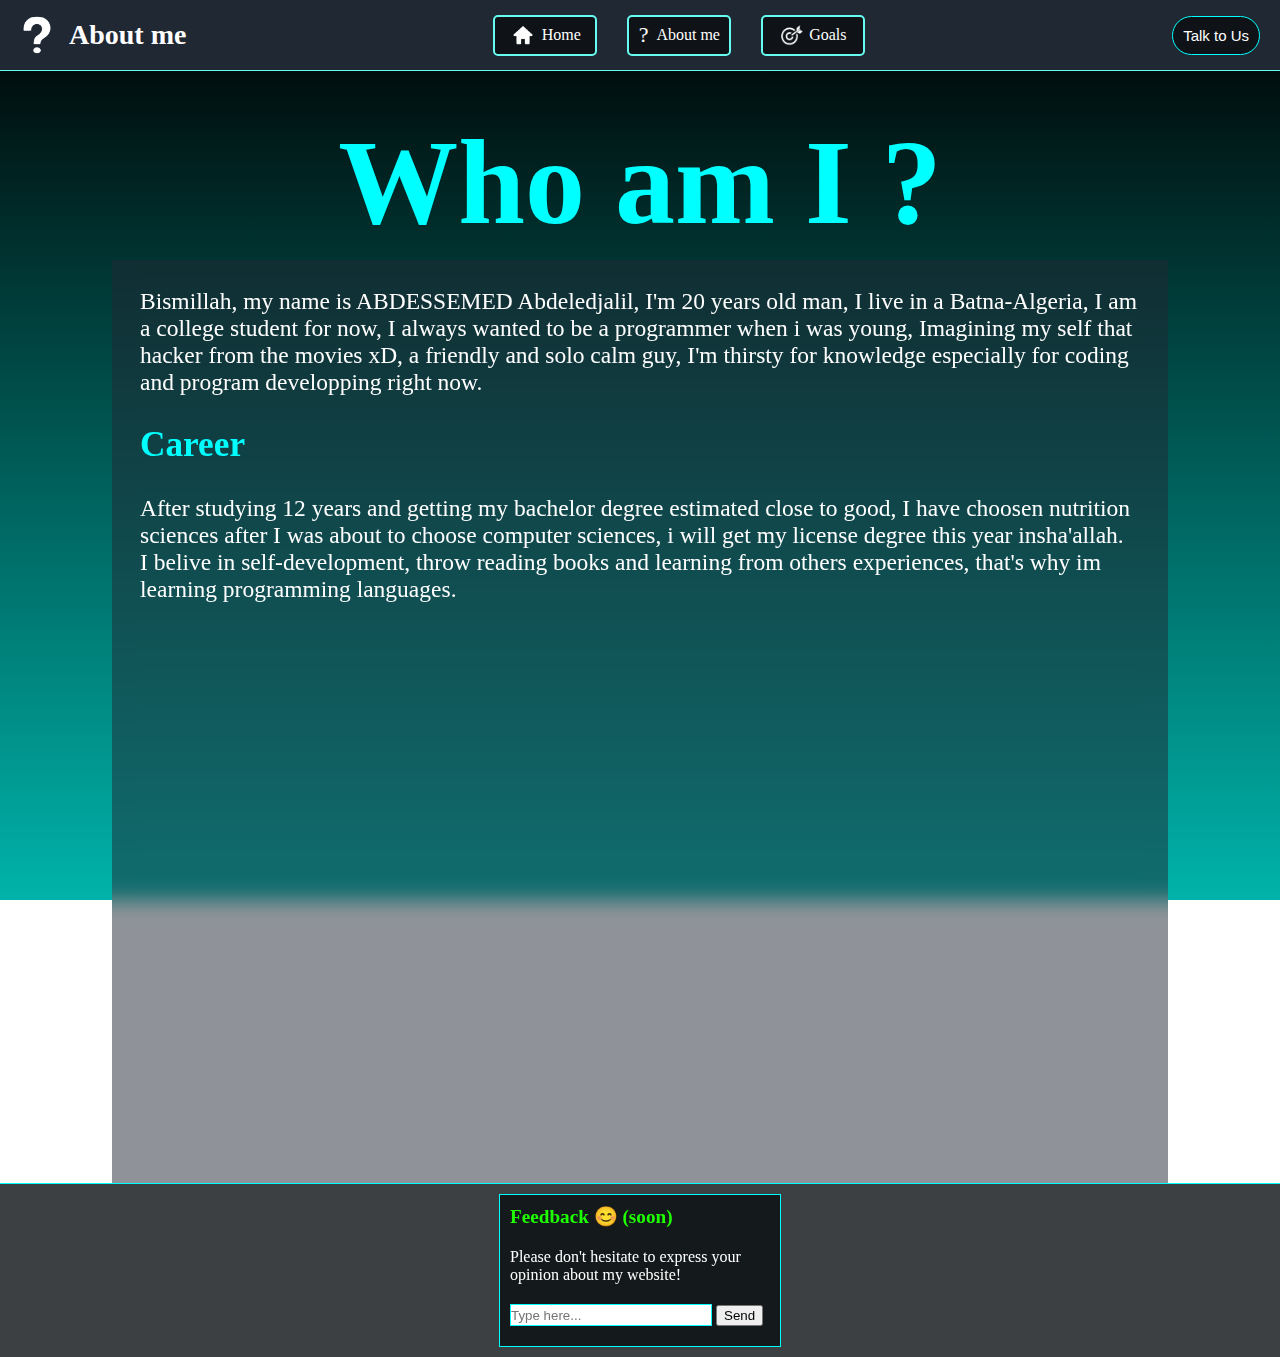
==== about-me.html @ 3bfa9e2a "Add files via upload" ====
<!DOCTYPE html>
<html lang="en">
<head>
  <title>About me</title>
  <link rel="icon" href="icons/interro.png">
  <link rel="stylesheet" href="stylesheets/about-me.css">

</head>


<body>
  <div class="separated">
    <div class="head-bar"> 
      <div class="left-section">
        <img src="icons/interro.png" style="height: 40px; width: 34px; margin-right: 10px;">
        <p class="home-page">About me</p>
      </div>
      <div class="middle-section">
        <div> <a href="index.html" class="home-link">  <img src="icons/home.png"               style="background-color: transparent; height: 20px; width: 20px; margin-right: 6px; padding: 3px;"> Home </a> </div>
        <div style="white-space: nowrap;">   <a href="about-me.html" class="about-link"> <p class="int" style="margin: 0; padding-right: 8px; font-size: 22px;">?</p> About me </a> </div>
        <div> <a href="goals.html" class="goals-link"> <img src="icons/Goals.png"               style="background-color: transparent; height: 22px; width: 30px; ; padding: 2px; margin-right:0px; margin-left: -5px;"> Goals </a> </div>
      </div> 
      <div class="right-section">
        <a href="https://discord.com/users/878230640095539300"><button class="Contact-button">Talk to Us</button></a>
      </div>
    </div>
    
    <div class="centre">
      <h1 data-text="Who am I ?">Who am I ?</h1>
      <div class="content">
        <p>Bismillah, my name is ABDESSEMED Abdeledjalil, I'm 20 years old man, I live in a Batna-Algeria, I am a college student for now, I always wanted to be a programmer when i was young, Imagining my self that hacker from the movies xD, a friendly and solo calm guy, I'm thirsty for knowledge especially for coding and program developping right now.</p>
        <h2 class="h2-text" style="color: cyan;">Career</h2>
        <p> After studying 12 years and getting my bachelor degree estimated close to good, I have choosen nutrition sciences after I was about to choose computer sciences, i will get my license degree this year insha'allah. 
          <br> I belive in self-development, throw reading books and learning from others experiences, that's why im learning programming languages. </p>
        </div>
        </div>
    </div>

    <div class="footer">
      <div class="Feedback">
      <p class="Feedback-title">Feedback 😊 (soon)</p>
      <p class="Feedback-text"> Please don't hesitate to express your opinion about my website!</p>
      <input placeholder="Type here..." type="text">
      <button class="send-button">Send</button>
      </div>
    </div>
  </div>

</body>
</html>
---- stylesheets/about-me.css ----
html, body{
  margin: 0;
  padding: 0;
  height: 1183px;
  background-image: linear-gradient(to top, #00b3aa, #000000);
  background-repeat: no-repeat;
  background-size: cover;
  background-attachment: fixed;
}

.separated{
 height: 100%;
 width: 100%;
 display: flex;
 flex-direction: column;
}

.head-bar{
  background-color: rgb(31, 40, 51);
  top: 0;
  left: 0;
  right: 0;
  display: flex;
  flex-direction: row;
  align-items: center;
  justify-content: space-between;
  padding: 0 20px;
  border-bottom: solid 1px rgb(102, 252, 241);
  z-index: 3;
  position: fixed;
  height : 70px;
}

.left-section{
  display: flex;
  flex-direction: row;
  align-items: center;
  justify-content: center;
}

.home-page{
  font-weight: 600;
  font-size: 28px;
  color: rgb(255, 255, 255);
  margin-left: 5px;
}
.middle-section{
  display: flex;
  flex-direction: row;
  align-items: center;
  justify-content: center;
}

.home-link, .about-link, .goals-link{
  border: solid 2px rgb(102, 252, 241);
  background-color: rgb(15, 19, 24);
  color: white;
  text-decoration: none;
  margin: 15px;
  padding: 5px 10px;
  border-radius: 5px;
  display: flex;
  align-items: center;
  justify-content: center;
  height: 27px;
  width: 80px;
}
.home-link:hover, .about-link:hover, .goals-link:hover {
  box-shadow: 0 0 10px 3px rgb(0, 238, 255);
  background-color: rgb(30, 169, 187);
  cursor: pointer;
}



.right-section{
  display: flex;
  flex-direction: row;
  align-items: center;
  justify-content: center;
}

.Contact-button{
  color: white;
  background-color: rgb(15, 19, 24);
  padding: 10px ;
  border-color: rgb(102, 252, 241);
  font-size: 15px;
  border-radius: 30px;
  border: solid 1px cyan;
  white-space: nowrap;
}
.Contact-button:hover{
  cursor: pointer;
  color: rgb(15, 19, 24);
  background-color: white;
  box-shadow: 0 0 6px 2px cyan;
}


.centre{
  width: 1000px;
  display: flex;
  flex-direction: column;
  align-self: center;
  align-items: center;
  padding: 0px;
  flex: 1;
  margin-top: 61px;
}

h1{
  font-size: 120px;
  white-space: nowrap;
  line-height: 84px;
  margin-top: 80px;
  margin-bottom: 35px;
  color: rgb(0, 255, 255);
}


.content{
  width: 100%;
  color: white;
  font-size: 23.5px;
  flex: 1;
  background: rgba(31, 40, 51, 0.5);
  backdrop-filter: blur(10px);
  margin: 0;
  padding: 28px;
  display: flex;
  flex-direction: column;
}

p{
  margin: 0;
  padding: 0;
}

.footer{
  bottom: 0;
  left: 0;
  right: 0;
  display: flex;
  flex-direction: row;
  align-items: center;
  justify-content: center;
  padding: 10px;
  height: max-content;
  border-top: solid 1px cyan;
  background: rgba(13, 16, 19, 0.8);
  backdrop-filter: blur(20px);

}

.Feedback{
  border: solid 1px cyan;
  height: max;
  width: 260px;
  background-color: white;
  padding: 10px;
  padding-bottom: 20px;
  background: rgb(13, 16, 19, 0.1); /*rgba(6, 7, 8, 0.9)*/
  backdrop-filter: blur(20px);
}

.Feedback-title{
  font-size: larger;
  font-weight: bold;
  color: rgb(30, 255, 0);
  margin: 0;
}
.Feedback-text{
  padding: 20px 0;  
  margin: 0;
  color: white;
}
    
input{
  background-color: white;
  border: cyan solid 1px;
  padding: 0;
  margin: 0;
  width: 200px;
  height: 20px;
}
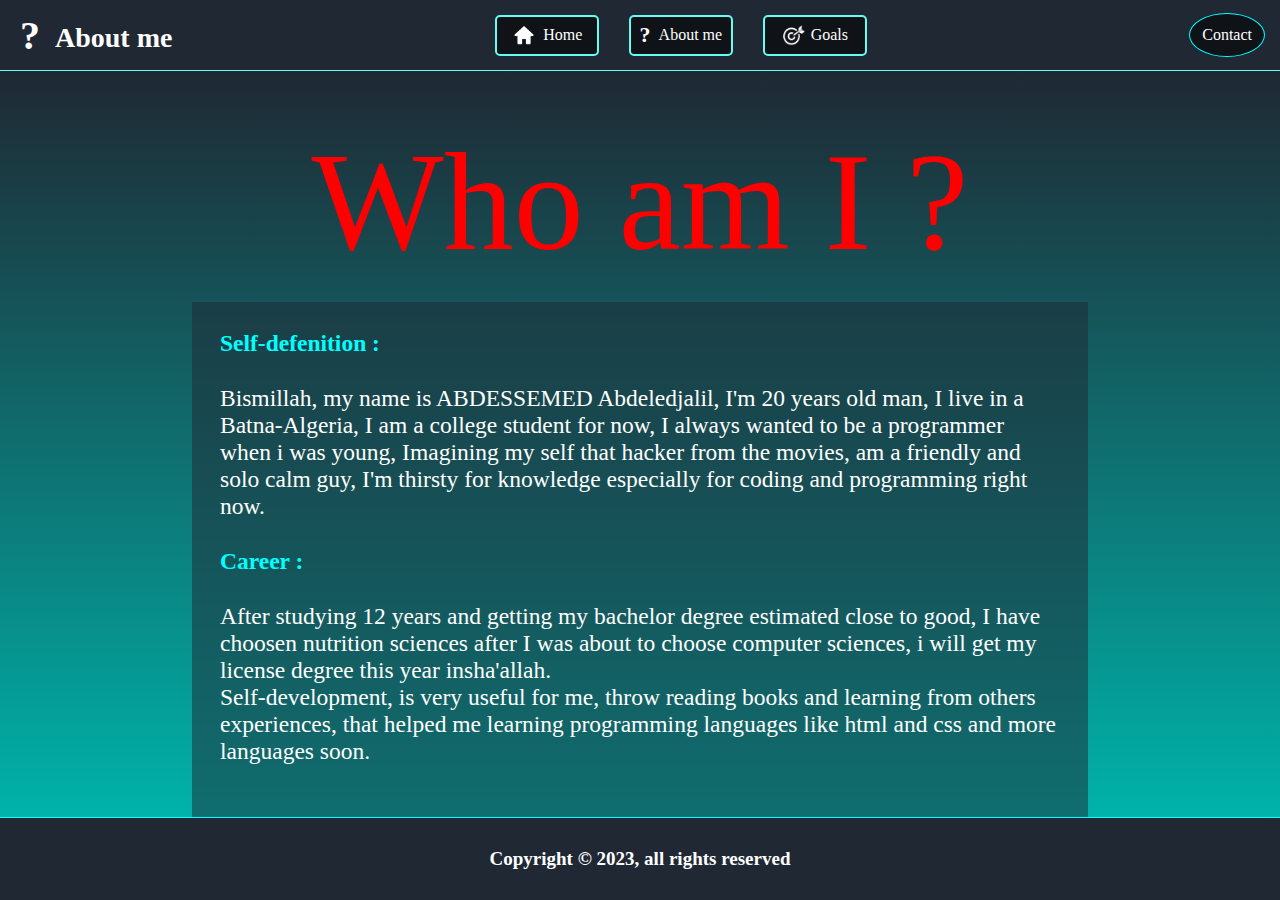
==== commit 9b042ba7: "Add files via upload" ====
--- a/about-me.html
+++ b/about-me.html
@@ -4,47 +4,53 @@
   <title>About me</title>
   <link rel="icon" href="icons/interro.png">
   <link rel="stylesheet" href="stylesheets/about-me.css">
-
 </head>
 
 
 <body>
-  <div class="separated">
-    <div class="head-bar"> 
-      <div class="left-section">
-        <img src="icons/interro.png" style="height: 40px; width: 34px; margin-right: 10px;">
-        <p class="home-page">About me</p>
-      </div>
-      <div class="middle-section">
-        <div> <a href="index.html" class="home-link">  <img src="icons/home.png"               style="background-color: transparent; height: 20px; width: 20px; margin-right: 6px; padding: 3px;"> Home </a> </div>
-        <div style="white-space: nowrap;">   <a href="about-me.html" class="about-link"> <p class="int" style="margin: 0; padding-right: 8px; font-size: 22px;">?</p> About me </a> </div>
-        <div> <a href="goals.html" class="goals-link"> <img src="icons/Goals.png"               style="background-color: transparent; height: 22px; width: 30px; ; padding: 2px; margin-right:0px; margin-left: -5px;"> Goals </a> </div>
-      </div> 
-      <div class="right-section">
-        <a href="https://discord.com/users/878230640095539300"><button class="Contact-button">Talk to Us</button></a>
-      </div>
+
+<header>
+  <div class="L-side">
+    <p class="img">?</p>
+    <p class="Current">About me</p>
+  </div> 
+
+  <div class="M-side">
+    <input type="checkbox">
+    <div id="menu">
+      <span></span>
+      <span></span>
+      <span></span>
     </div>
+    <div class="buttons">
+      <a href="index.html">   <img id="I" src="icons/home.png"> Home </a>
+      <a href="about-me.html"> <b id="A">?</b> About me </a>
+      <a href="goals.html">   <img id="G" src="icons/Goals.png"> Goals </a>
+    </div>
+  </div> 
+
+  <div class="R-side">
+    <a href="https://discord.com/users/878230640095539300">Contact</a>
+  </div>
+</header>
     
-    <div class="centre">
-      <h1 data-text="Who am I ?">Who am I ?</h1>
-      <div class="content">
-        <p>Bismillah, my name is ABDESSEMED Abdeledjalil, I'm 20 years old man, I live in a Batna-Algeria, I am a college student for now, I always wanted to be a programmer when i was young, Imagining my self that hacker from the movies xD, a friendly and solo calm guy, I'm thirsty for knowledge especially for coding and program developping right now.</p>
-        <h2 class="h2-text" style="color: cyan;">Career</h2>
-        <p> After studying 12 years and getting my bachelor degree estimated close to good, I have choosen nutrition sciences after I was about to choose computer sciences, i will get my license degree this year insha'allah. 
-          <br> I belive in self-development, throw reading books and learning from others experiences, that's why im learning programming languages. </p>
-        </div>
-        </div>
+<main>
+  <div class="mid">
+    <div id="title">
+      <p class="title">Who am I ?</p>
     </div>
-
-    <div class="footer">
-      <div class="Feedback">
-      <p class="Feedback-title">Feedback 😊 (soon)</p>
-      <p class="Feedback-text"> Please don't hesitate to express your opinion about my website!</p>
-      <input placeholder="Type here..." type="text">
-      <button class="send-button">Send</button>
-      </div>
+    <div id="content">
+      <h2>Self-defenition :</h2>
+      <p>Bismillah, my name is ABDESSEMED Abdeledjalil, I'm 20 years old man, I live in a Batna-Algeria, I am a college student for now, I always wanted to be a programmer when i was young, Imagining my self that hacker from the movies, am a friendly and solo calm guy, I'm thirsty for knowledge especially for coding and programming right now.</p>
+      <h2>Career :</h2>
+      <p> After studying 12 years and getting my bachelor degree estimated close to good, I have choosen nutrition sciences after I was about to choose computer sciences, i will get my license degree this year insha'allah. 
+      <br> Self-development, is very useful for me, throw reading books and learning from others experiences, that helped me learning programming languages like html and css and more languages soon. </p>
     </div>
   </div>
+</main>
 
+<footer>
+  <p>Copyright © 2023, all rights reserved</p>
+</footer>
 </body>
 </html>--- a/stylesheets/about-me.css
+++ b/stylesheets/about-me.css
@@ -1,57 +1,101 @@
 html, body{
   margin: 0;
   padding: 0;
-  height: 1183px;
-  background-image: linear-gradient(to top, #00b3aa, #000000);
-  background-repeat: no-repeat;
-  background-size: cover;
-  background-attachment: fixed;
-}
-
-.separated{
- height: 100%;
- width: 100%;
- display: flex;
- flex-direction: column;
-}
-
-.head-bar{
+  min-height: 100vh;
+  min-width: 300px;
+  display: flex;
+  flex-direction: column;
+}
+
+header{
   background-color: rgb(31, 40, 51);
-  top: 0;
-  left: 0;
-  right: 0;
   display: flex;
   flex-direction: row;
   align-items: center;
   justify-content: space-between;
-  padding: 0 20px;
   border-bottom: solid 1px rgb(102, 252, 241);
   z-index: 3;
-  position: fixed;
   height : 70px;
-}
-
-.left-section{
-  display: flex;
-  flex-direction: row;
-  align-items: center;
-  justify-content: center;
-}
-
-.home-page{
+  width: 100%;
+}
+
+.L-side{
+  display: flex;
+  flex-direction: row;
+  align-items: center;
+  justify-content: center;
+  margin-left: 15px;
+}
+.L-side .img{
+color: white;
+font-size: 40px;
+font-weight: bold;
+margin: 0 5px;
+}
+.Current{
   font-weight: 600;
   font-size: 28px;
-  color: rgb(255, 255, 255);
-  margin-left: 5px;
-}
-.middle-section{
-  display: flex;
-  flex-direction: row;
-  align-items: center;
-  justify-content: center;
-}
-
-.home-link, .about-link, .goals-link{
+  color: white;
+  padding: 0;
+  margin: 0;
+  margin-left: 10px;
+  margin-top: 5px;
+}
+
+
+
+.M-side{
+  display: flex;
+  flex-direction: row;
+  align-items: center;
+  justify-content: center;
+  text-wrap: nowrap;
+  height: 70px;
+}
+
+.M-side input{
+  display: flex;
+  height: 30px;
+  width: 30px;
+  position: absolute;
+  display: none;
+  z-index: 10;
+  opacity: 0;
+  cursor: pointer;
+}
+#menu{
+  flex-direction: column;
+  display: none;
+}
+.M-side span{
+  display: inline-block;
+  background-color: white;
+  height: 7px;
+  width: 35px;
+  margin: 1.5px;
+  border-radius: 10px;
+  position: relative;
+}
+
+.M-side input:checked ~ #menu span:nth-child(1){
+  transform: rotate(-45deg);
+  top: 10px;
+}
+.M-side input:checked ~ #menu span:nth-child(2){
+  opacity: 0;
+}
+.M-side input:checked ~ #menu span:nth-child(3){
+  transform: rotate(45deg);
+  bottom: 10px;
+}
+
+.buttons{  
+  display: flex;
+  flex-direction: row;
+  align-items: center;
+  justify-content: space-between;
+}
+.buttons a{
   border: solid 2px rgb(102, 252, 241);
   background-color: rgb(15, 19, 24);
   color: white;
@@ -65,122 +109,173 @@
   height: 27px;
   width: 80px;
 }
-.home-link:hover, .about-link:hover, .goals-link:hover {
+.buttons a:hover {
   box-shadow: 0 0 10px 3px rgb(0, 238, 255);
   background-color: rgb(30, 169, 187);
   cursor: pointer;
 }
 
-
-
-.right-section{
-  display: flex;
-  flex-direction: row;
-  align-items: center;
-  justify-content: center;
-}
-
-.Contact-button{
+#I{
+  background-color: transparent;
+  height: 20px; 
+  width: 20px; 
+  margin-right: 6px; 
+  padding: 3px;
+}
+#A{
+  padding-right: 8px; 
+  font-size: 22px;
+}
+
+#G{
+  background-color: transparent; 
+  height: 22px; 
+  width: 30px; ; 
+  padding: 2px; 
+  margin-right:0px; 
+  margin-left: -5px;
+}
+
+
+.R-side{
+  display: flex;
+  flex-direction: row;
+  align-items: center;
+  justify-content: center;
+  margin-right: 15px;
+}
+.R-side a{
   color: white;
   background-color: rgb(15, 19, 24);
-  padding: 10px ;
+  padding: 12px ;
   border-color: rgb(102, 252, 241);
-  font-size: 15px;
-  border-radius: 30px;
+  font-size: 16px;
+  border-radius: 50%;
   border: solid 1px cyan;
   white-space: nowrap;
-}
-.Contact-button:hover{
   cursor: pointer;
+  text-decoration: none;
+}
+.R-side a:hover{
   color: rgb(15, 19, 24);
   background-color: white;
   box-shadow: 0 0 6px 2px cyan;
 }
 
 
-.centre{
-  width: 1000px;
-  display: flex;
-  flex-direction: column;
-  align-self: center;
-  align-items: center;
-  padding: 0px;
+
+main{
   flex: 1;
-  margin-top: 61px;
-}
-
-h1{
-  font-size: 120px;
+  display: flex;
+  flex-direction: column;
+  align-items: center;
+  background-image: linear-gradient(to top, #00b3aa, rgb(31, 40, 51))
+}
+.mid{
+  flex: 1;
+  width: 70%;
+  display: flex;
+  flex-direction: column;
+  align-items: center;
+  background-color: transparent;
+}
+#title{
+  display: flex;
+  align-items: center;
+  justify-content: center;
+}
+.title{
+  font-size: 140px;
   white-space: nowrap;
-  line-height: 84px;
-  margin-top: 80px;
-  margin-bottom: 35px;
-  color: rgb(0, 255, 255);
-}
-
-
-.content{
+  padding: 0;
+  margin: 0;
+  margin-top: 50px;
+  margin-bottom: 20px;
+  animation: rgb 10s linear infinite forwards ;
+  color: red;
+}
+
+#content{
+  flex: 1;
+  display: flex;
+  flex-direction: column;
+  background: rgba(31, 40, 51, 0.5);
+  padding-bottom: 50px;
+}
+
+#content h2{
+  color: cyan;
+  font-size: 23.5px;
+  margin: 0;
+  padding: 28px;
+  display: flex;
+  flex-direction: column;
+}
+
+#content p{
+  color: white;
+  font-size: 23.5px;
+  margin: 0;
+  padding: 0 28px;
+  display: flex;
+  flex-direction: column;
+}
+
+
+
+
+footer{
+  display: flex;
+  align-items: center;
+  justify-content: center;
   width: 100%;
-  color: white;
-  font-size: 23.5px;
-  flex: 1;
-  background: rgba(31, 40, 51, 0.5);
-  backdrop-filter: blur(10px);
-  margin: 0;
-  padding: 28px;
-  display: flex;
-  flex-direction: column;
-}
-
-p{
-  margin: 0;
-  padding: 0;
-}
-
-.footer{
-  bottom: 0;
-  left: 0;
-  right: 0;
-  display: flex;
-  flex-direction: row;
-  align-items: center;
-  justify-content: center;
-  padding: 10px;
-  height: max-content;
   border-top: solid 1px cyan;
-  background: rgba(13, 16, 19, 0.8);
-  backdrop-filter: blur(20px);
-
-}
-
-.Feedback{
-  border: solid 1px cyan;
-  height: max;
-  width: 260px;
-  background-color: white;
-  padding: 10px;
-  padding-bottom: 20px;
-  background: rgb(13, 16, 19, 0.1); /*rgba(6, 7, 8, 0.9)*/
-  backdrop-filter: blur(20px);
-}
-
-.Feedback-title{
-  font-size: larger;
+  background: rgba(31, 40, 51);
+  margin: 0;
+  padding: 0;
+}
+footer p{
+  color: white;
+  font-size: 19px;
   font-weight: bold;
-  color: rgb(30, 255, 0);
-  margin: 0;
-}
-.Feedback-text{
-  padding: 20px 0;  
-  margin: 0;
-  color: white;
-}
-    
-input{
-  background-color: white;
-  border: cyan solid 1px;
-  padding: 0;
-  margin: 0;
-  width: 200px;
-  height: 20px;
-}
+  margin: 30px 0;
+  padding: 0;
+  text-wrap: nowrap;
+}
+
+
+
+
+
+@media screen and (max-width:900px) {
+
+  .mid{
+  width: 100%;
+}
+#content{
+  flex-direction: column;
+  align-items: center;
+}
+.title{
+  font-size: 15vw;
+}
+.M-side input{
+  display: block;
+}
+#menu{
+  display: flex;
+}
+.buttons{
+  display: none;
+}
+
+.M-side input:checked ~ .buttons{
+  display: flex;
+  position: absolute;
+  flex-direction: column;
+  top: 71px;
+  justify-content: center;
+  align-items: center;
+  background-color: rgb(0, 0, 0, 0.7);
+}
+}
